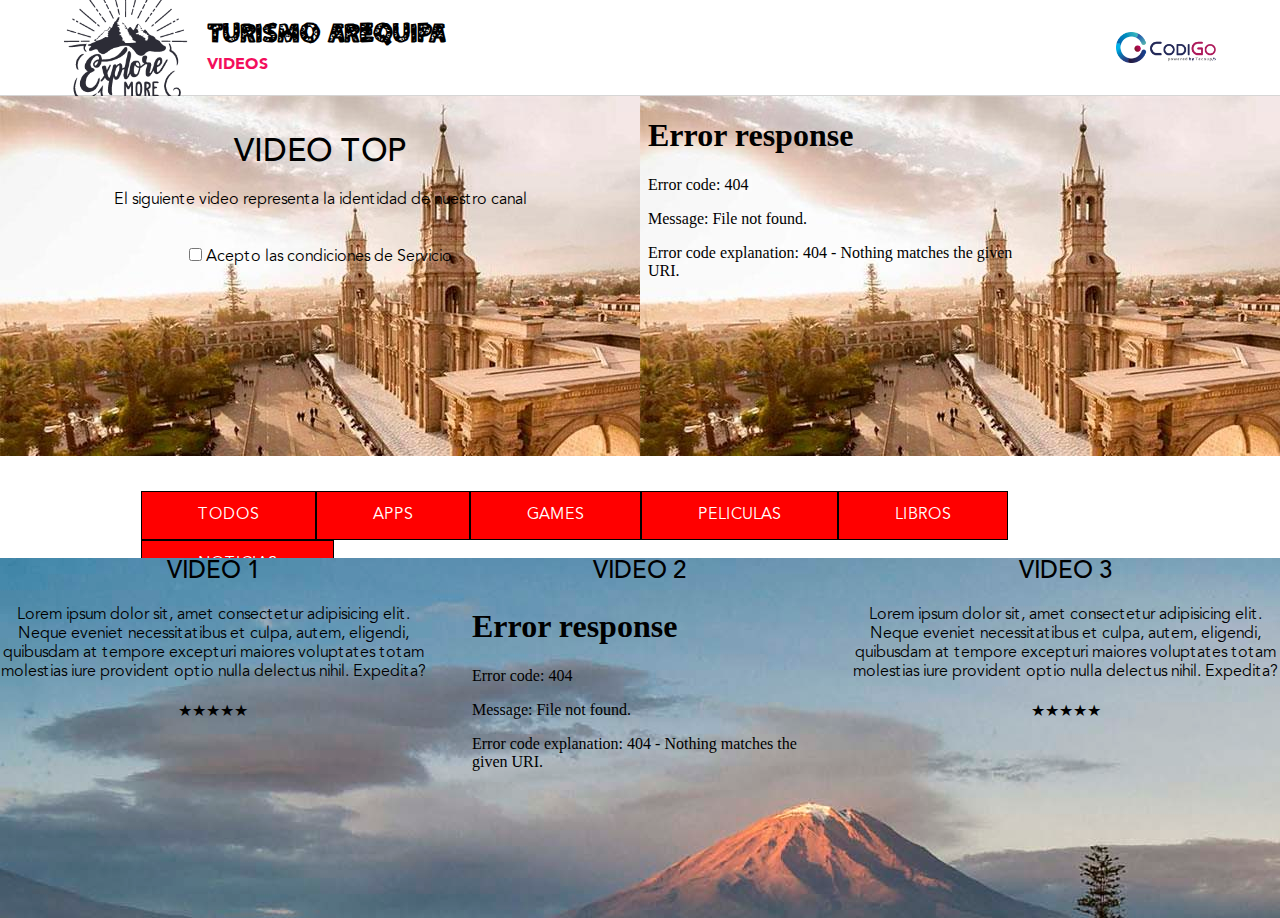
==== Formulario02/Pantalla2.html @ 893c8096 "Formulario02" ====
<!DOCTYPE html>
<html lang="en">

<head>
    <meta charset="UTF-8">
    <link rel="stylesheet" href="./pantalla2.css">
    <link href="https://fonts.googleapis.com/css?family=Open+Sans|Roboto&display=swap" rel="stylesheet">
    <link rel="stylesheet" href="assets/custom.css">


  

    <title>Document</title>
</head>

<body>

    <header>
            <div class="contheader">
                    <div class="right-header">
                        <img src="assets/logo.png" alt="Logo Arequipa Tourismo" title="Logo Arequipa Tourismo" class="logo-turismo" />
                        <div>
                            <h2>TURISMO AREQUIPA</h2>
                            <H5>VIDEOS</H5>
                        </div>
                    </div>
                    <img src="assets/logoCodigo.png" alt="Logo Codigo Tecsup" title="Logo Codigo Tecsup" class="logo-codigo" />
                </div>

    </header>

    

    <div id="contenedor1"> 
    <h1> VIDEO TOP </h1>
    <br/>
    <p>El siguiente video representa la identidad de nuestro canal</p>
    <br/>   
    <br/>
    <input type="checkbox" id=""> Acepto las condiciones de Servicio
    </div>  
    
    <div id="contenedor2">
    <iframe width="400" height="263" src="./Video/Arequipa.mp4" frameborder="0" allow="accelerometer; autoplay; encrypted-media; gyroscope; picture-in-picture" allowfullscreen></iframe>
    </div>
    
    <nav id="contenedor3">

        <ul id="menu">
    
            <li><a>TODOS</a></li>

            <li><a>APPS</a></li>

            <li><a >GAMES</a></li>

            <li><a>PELICULAS</a></li>

            <li><a>LIBROS</a></li>

            <li><a>NOTICIAS</a></li>

        </ul>
                      
    </nav>
    <menu id="contenedor4">

            <div id="video1">
                <h2>VIDEO 1</h2>
                <br/>

                <p>Lorem ipsum dolor sit, amet consectetur adipisicing elit. Neque eveniet necessitatibus et culpa, autem, eligendi, quibusdam at tempore excepturi maiores voluptates totam molestias iure provident optio nulla delectus nihil. Expedita?</p>
                <br/>
                ★★★★★

            </div>

            <div id="video2">

                <h2> VIDEO 2</h2>

                <iframe width="350" height="200" src="./Video/Arequipa2.mp4" frameborder="0" allow="accelerometer; autoplay; encrypted-media; gyroscope; picture-in-picture" allowfullscreen></iframe>

            </div>

            <div id="video3">
                <h2>VIDEO 3</h2>
                <br/>
                <p>Lorem ipsum dolor sit, amet consectetur adipisicing elit. Neque eveniet necessitatibus et culpa, autem, eligendi, quibusdam at tempore excepturi maiores voluptates totam molestias iure provident optio nulla delectus nihil. Expedita?</p>
                <br/>
                ★★★★★



            </div>




    </menu>
          
   


</body>

</html>
---- Formulario02/pantalla2.css ----
*{

    margin: 0%;
    padding: 0%;
    box-sizing: border-box;

}

html, body{

    height: 100%;
    font-family: 'Roboto', sans-serif;

}


#contenedor1, #contenedor2{
    
    height: 40%;
    width: 50%;
    position: relative;
    top: 0%;
    
    float: left;
    
    background-image: url("./Img/Arequipa2.jpg");
}

#contenedor1{
    padding: 3%;
    text-align: center;

}

#contenedor3{
    
    list-style-type: none;
    position: absolute;
    top: 54.5%;
    height: 10%;
    width: 100%; 
  
    
    

}

#menu{

    padding: 0% 11%;

}

li{

    border: 1px solid black;
    float: left;
    display: block;
    text-align: center;
    padding: 14px 56px;
    background-color: red;
    color: white;
    

}
#contenedor4{

    position: absolute;
    top: 62%;
    width: 100%;
    height: 40%;
    background-image: url("./Img/Arequipa3.jpg");
    
    
    
}
#video1{
    
    
    height: 100%;
    width:33.3%
}
#video2{ 
    
    height: 100%;
    width: 33.3%;
}
#video3{
    
   
    height: 100%;
    width: 33.3%;

}
#video1, #video2, #video3{
    
    float: left;

}
#video1{
    padding: 0% 0%;
    text-align: center;
}
#video2{
    padding: 0% 0%;
    text-align: center;
    

}
#video3{

    padding: 0% 0%;
    text-align: center;
}
---- Formulario02/assets/custom.css ----
@font-face {
    font-family: "AvenirLTStd-Book";
    src: url("fonts/AvenirLTStd-Book/AvenirLTStd-Book.eot");
    src: url("fonts/AvenirLTStd-Book/AvenirLTStd-Book.eot") format("embedded-opentype"), url("../fonts/AvenirLTStd-Book/AvenirLTStd-Book.woff2") format("woff2"), url("../fonts/AvenirLTStd-Book/AvenirLTStd-Book.woff") format("woff"), url("fonts/AvenirLTStd-Book/AvenirLTStd-Book.ttf") format("truetype"), url("../fonts/AvenirLTStd-Book/AvenirLTStd-Book.svg") format("svg");
    font-style: normal;
    font-weight: normal;
}

@font-face {
    font-family: "AvenirLTStd-Book";
    src: url("fonts/AvenirLTStd-Book/AvenirLTStd-Medium.eot");
    src: url("fonts/AvenirLTStd-Book/AvenirLTStd-Medium.eot") format("embedded-opentype"), url("fonts/AvenirLTStd-Book/AvenirLTStd-Medium.woff2") format("woff2"), url("../fonts/AvenirLTStd-Book/AvenirLTStd-Medium.woff") format("woff"), url("fonts/AvenirLTStd-Book/AvenirLTStd-Medium.ttf") format("truetype"), url("../fonts/AvenirLTStd-Book/AvenirLTStd-Medium.svg") format("svg");
    font-style: normal;
    font-weight: 700;
}

@font-face {
    font-family: "AvenirLTStd-Book";
    src: url("fonts/AvenirLTStd-Book/AvenirLTStd-Black.eot");
    src: url("fonts/AvenirLTStd-Book/AvenirLTStd-Black.eot") format("embedded-opentype"), url("../fonts/AvenirLTStd-Book/AvenirLTStd-Black.woff2") format("woff2"), url("fonts/AvenirLTStd-Book/AvenirLTStd-Black.woff") format("woff"), url("fonts/AvenirLTStd-Book/AvenirLTStd-Black.ttf") format("truetype"), url("fonts/AvenirLTStd-Book/AvenirLTStd-Black.svg") format("svg");
    font-style: normal;
    font-weight: 900;
}

@font-face {
    font-family: "Oswald";
    src: url("fonts/Oswald/Oswald-Light.eot");
    src: url("fonts/Oswald/Oswald-Light.eot") format("embedded-opentype"), url("../fonts/Oswald/Oswald-Light.woff2") format("woff2"), url("fonts/Oswald/Oswald-Light.woff") format("woff"), url("fonts/Oswald/Oswald-Light.ttf") format("truetype"), url("fonts/Oswald/Oswald-Light.svg") format("svg");
    font-style: normal;
    font-weight: 300;
}

@font-face {
    font-family: "Oswald";
    src: url("fonts/Oswald/Oswald-Regular.eot");
    src: url("fonts/Oswald/Oswald-Regular.eot") format("embedded-opentype"), url("fonts/Oswald/Oswald-Regular.woff2") format("woff2"), url("fonts/Oswald/Oswald-Regular.woff") format("woff"), url("fonts/Oswald/Oswald-Regular.ttf") format("truetype"), url("fonts/Oswald/Oswald-Regular.svg") format("svg");
    font-style: normal;
    font-weight: normal;
}

@font-face {
    font-family: "Oswald";
    src: url("fonts/Oswald/Oswald-Medium.eot");
    src: url("fonts/Oswald/Oswald-Medium.eot") format("embedded-opentype"), url("fonts/Oswald/Oswald-Medium.woff2") format("woff2"), url("fonts/Oswald/Oswald-Medium.woff") format("woff"), url("fonts/Oswald/Oswald-Medium.ttf") format("truetype"), url("fonts/Oswald/Oswald-Medium.svg") format("svg");
    font-style: normal;
    font-weight: 700;
}

@font-face {
    font-family: "Oswald";
    src: url("fonts/Oswald/Oswald-Bold.eot");
    src: url("fonts/Oswald/Oswald-Bold.eot") format("embedded-opentype"), url("fonts/Oswald/Oswald-Bold.woff2") format("woff2"), url("fonts/Oswald/Oswald-Bold.woff") format("woff"), url("fonts/Oswald/Oswald-Bold.ttf") format("truetype"), url("fonts/Oswald/Oswald-Bold.svg") format("svg");
    font-style: normal;
    font-weight: 900;
}

@font-face {
    font-family: "CFPeruAdventure-Regular";
    src: url("fonts/CFPeruAdventure-Regular.eot");
    src: url("fonts/CFPeruAdventure-Regular.eot") format("embedded-opentype"), url("fonts/CFPeruAdventure-Regular.svg") format("svg"), url("fonts/CFPeruAdventure-Regular.ttf") format("truetype"), url("fonts/CFPeruAdventure-Regular.woff") format("woff"), url("fonts/CFPeruAdventure-Regular.woff2") format("woff2");
    font-weight: normal;
    font-style: normal;
}

* {
    border: 0;
    margin: 0;
    padding: 0;
}

body {
    font-family: "AvenirLTStd-Book";
}

header {
    height: 6rem;
    -webkit-box-sizing: border-box;
    box-sizing: border-box;
    padding: .5rem 0;
    border-bottom: 1px solid rgba(0, 0, 0, 0.16);
    -webkit-box-shadow: 0 3px 6px rgba(0, 0, 0, 0.16), 0 3px 6px rgba(0, 0, 0, 0.23);
    box-shadow: 0 3px 6px rgba(0, 0, 0, 0.16), 0 3px 6px rgba(0, 0, 0, 0.23);
}

header .contheader {
    display: -webkit-box;
    display: -ms-flexbox;
    display: flex;
    -webkit-box-align: center;
    -ms-flex-align: center;
    align-items: center;
    width: 90%;
    margin: 0 auto;
    height: 100%;
    -webkit-box-pack: justify;
    -ms-flex-pack: justify;
    justify-content: space-between;
}

header .contheader .right-header {
    height: 100%;
    display: -webkit-box;
    display: -ms-flexbox;
    display: flex;
    -webkit-box-align: center;
    -ms-flex-align: center;
    align-items: center;
    -webkit-box-sizing: border-box;
    box-sizing: border-box;
}

header .contheader .right-header>div {
    padding: 0 1rem;
    height: 100%;
    display: -webkit-box;
    display: -ms-flexbox;
    display: flex;
    -webkit-box-orient: vertical;
    -webkit-box-direction: normal;
    -ms-flex-direction: column;
    flex-direction: column;
    -webkit-box-pack: center;
    -ms-flex-pack: center;
    justify-content: center;
    -webkit-box-sizing: border-box;
    box-sizing: border-box;
}

header .contheader .right-header>div h2 {
    font-size: 1.6rem;
    margin-bottom: .4rem;
    font-family: "CFPeruAdventure-Regular";
}

header .contheader .right-header>div h5 {
    color: #006fac;
    font-size: 1rem;
    font-weight: 800;
    color: #f30e5c;
}

header .contheader .logo-turismo {
    height: 150%;
}

header .contheader .logo-codigo {
    width: 100px;
    height: auto;
}

footer {
    margin-top: 2rem;
    height: 8rem;
    -webkit-box-sizing: border-box;
    box-sizing: border-box;
    padding: .5rem 0;
    background: #1b1919;
    color: white;
}

footer .nav-footer {
    height: 100%;
}

footer .nav-footer ul {
    display: -webkit-box;
    display: -ms-flexbox;
    display: flex;
    height: 100%;
    -webkit-box-pack: justify;
    -ms-flex-pack: justify;
    justify-content: space-between;
}

footer .nav-footer ul li {
    list-style: none;
    height: 100%;
    color: #eeeeee;
}

footer .nav-footer ul li a,
footer .nav-footer ul li p {
    color: #eeeeee;
    font-size: .73rem;
    text-decoration: none;
    -webkit-transition: .4s all ease;
    -o-transition: .4s all ease;
    transition: .4s all ease;
}

footer .nav-footer ul li a:hover {
    color: #c8c8c8;
}

footer .nav-footer ul li h6 {
    font-size: .85rem;
    margin-bottom: .5rem;
    margin-top: .5rem;
}

footer .nav-footer ul li>div {
    height: 50%;
}

footer .nav-footer ul .ubicacion {
    display: -webkit-box;
    display: -ms-flexbox;
    display: flex;
}

footer .nav-footer ul .ubicacion h6 {
    padding-right: 1rem;
}

.container {
    width: 80%;
    margin: auto;
    height: 80%;
}
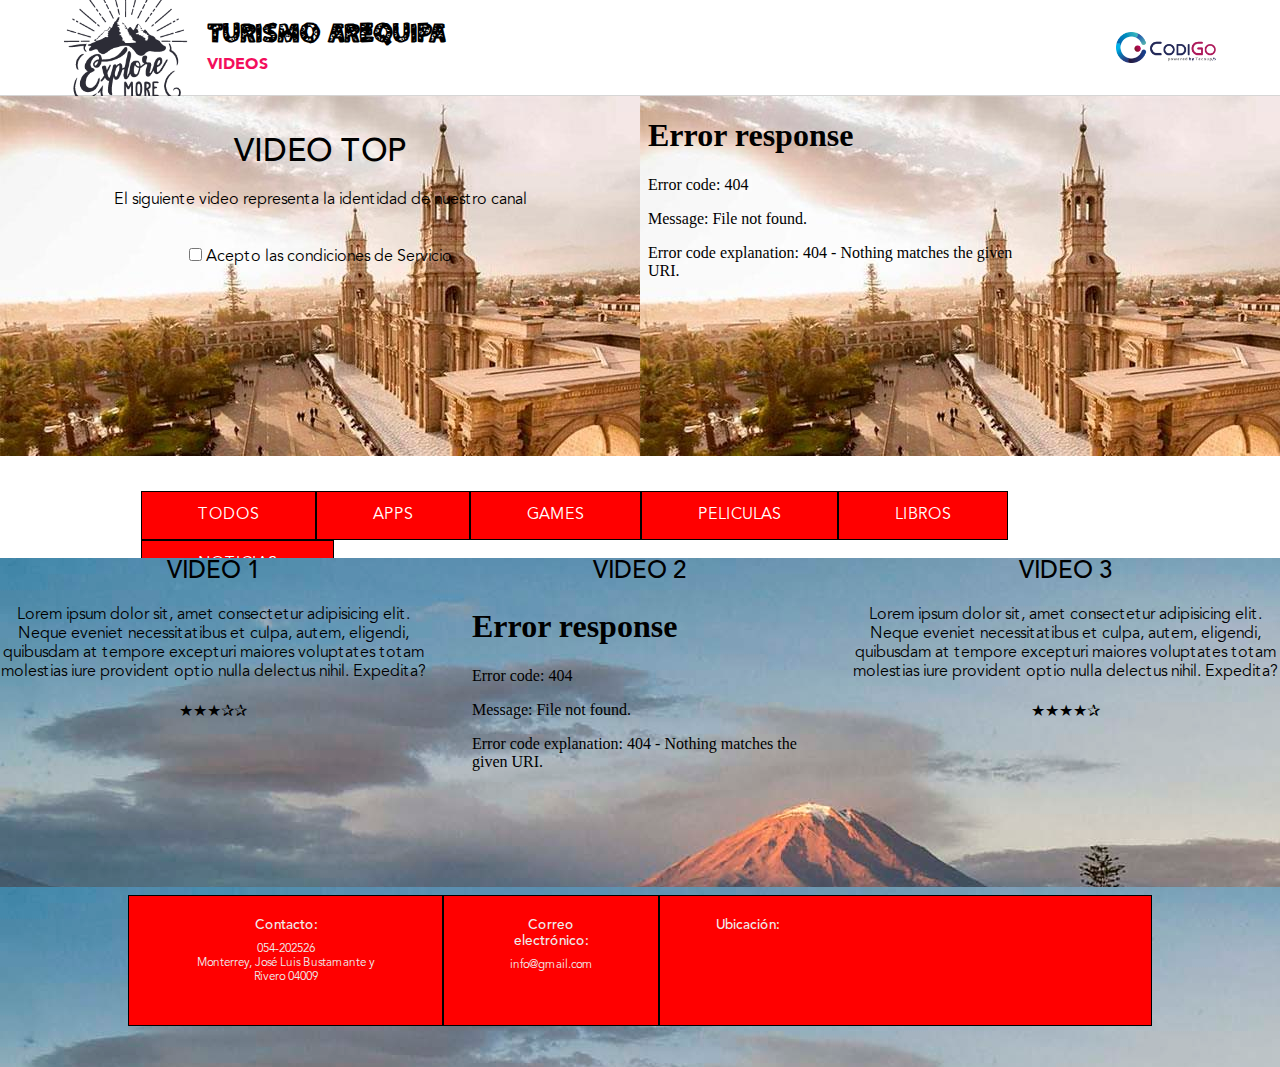
==== commit 819907cf: "Se agrego footer" ====
--- a/Formulario02/Pantalla2.html
+++ b/Formulario02/Pantalla2.html
@@ -71,7 +71,7 @@
 
                 <p>Lorem ipsum dolor sit, amet consectetur adipisicing elit. Neque eveniet necessitatibus et culpa, autem, eligendi, quibusdam at tempore excepturi maiores voluptates totam molestias iure provident optio nulla delectus nihil. Expedita?</p>
                 <br/>
-                ★★★★★
+                ★★★✰✰
 
             </div>
 
@@ -88,19 +88,50 @@
                 <br/>
                 <p>Lorem ipsum dolor sit, amet consectetur adipisicing elit. Neque eveniet necessitatibus et culpa, autem, eligendi, quibusdam at tempore excepturi maiores voluptates totam molestias iure provident optio nulla delectus nihil. Expedita?</p>
                 <br/>
-                ★★★★★
+                ★★★★✰                                                                                                                                                                                                                                                                                  
 
 
 
             </div>
 
+    </menu>
+          
+    
+                <footer id="footer">
+
+                    <div class="container">
+                        <div class="nav-footer">
+                            <ul>
+                                <li>
+                                    <h6>Contacto:</h6>
+                                    <p><a href="tel:+054-202526">054-202526</a></p>
+                                    <p>Monterrey, José Luis Bustamante y Rivero 04009</p>
+                                </li>
+                                <li>
+                                    <h6>Correo electrónico:</h6>
+                                    <p><a href="mailto:info@gmail.com">info@gmail.com</a></p>
+                                </li>
+                                <li class="ubicacion">
+                                    <h6>Ubicación:</h6>
+                                    <div>
+                                        <iframe src="https://www.google.com/maps/embed?pb=!1m18!1m12!1m3!1d3826.9140543821572!2d-71.52190838537699!3d-16.429190788659408!2m3!1f0!2f0!3f0!3m2!1i1024!2i768!4f13.1!3m3!1m2!1s0x91424b23fcffffff%3A0xf3a2f908ae973204!2sTecsup!5e0!3m2!1ses!2spe!4v1560045565855!5m2!1ses!2spe"
+                                            height="100%" frameborder="0" style="border:0" allowfullscreen></iframe>
+                                    </div>
+                                </li>
+                            </ul>
+                        </div>
+                    </div>
 
 
 
-    </menu>
-          
-   
 
+
+                </footer>
+
+    
+
+
+    
 
 </body>
 
--- a/Formulario02/pantalla2.css
+++ b/Formulario02/pantalla2.css
@@ -113,4 +113,14 @@
     text-align: center;
 }
 
+#footer{
 
+    position: absolute;
+    top: 95%;
+
+    height: 20%;
+    width: 100%;
+    background-image: url("./Img/Arequipa3.jpg");
+    
+}
+
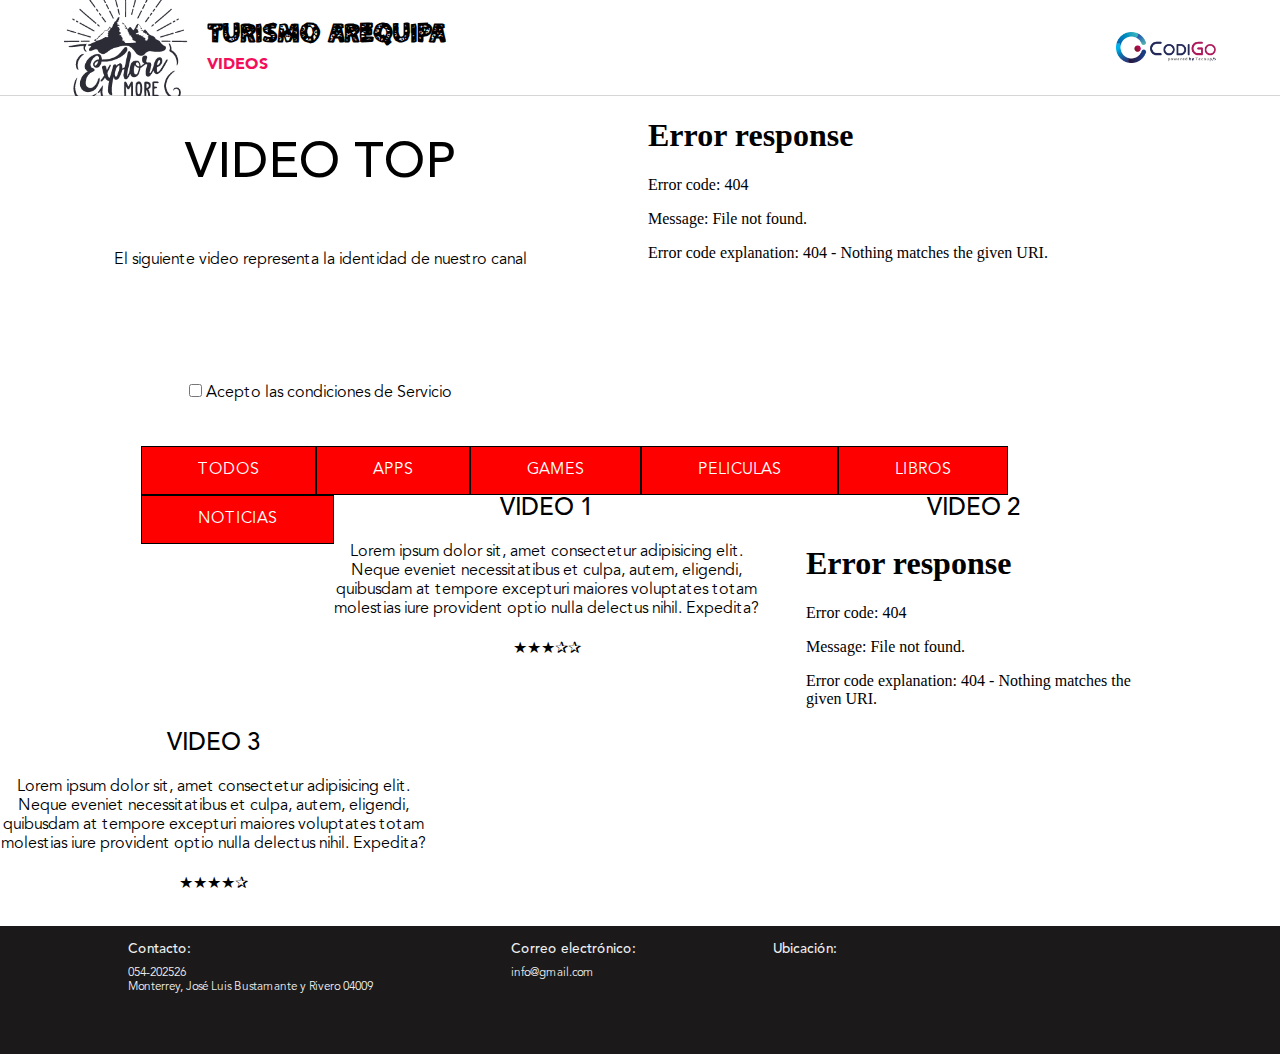
==== commit 9bb931c7: "Modificaciones al Footer" ====
--- a/Formulario02/Pantalla2.html
+++ b/Formulario02/Pantalla2.html
@@ -3,12 +3,14 @@
 
 <head>
     <meta charset="UTF-8">
+    <meta name="viewport"
+        content="width=device-width, user-scalable=no, initial-scale=1.0, maximum-scale=1.0, minimum-scale=1.0">
     <link rel="stylesheet" href="./pantalla2.css">
     <link href="https://fonts.googleapis.com/css?family=Open+Sans|Roboto&display=swap" rel="stylesheet">
     <link rel="stylesheet" href="assets/custom.css">
 
 
-  
+
 
     <title>Document</title>
 </head>
@@ -16,43 +18,52 @@
 <body>
 
     <header>
-            <div class="contheader">
-                    <div class="right-header">
-                        <img src="assets/logo.png" alt="Logo Arequipa Tourismo" title="Logo Arequipa Tourismo" class="logo-turismo" />
-                        <div>
-                            <h2>TURISMO AREQUIPA</h2>
-                            <H5>VIDEOS</H5>
-                        </div>
-                    </div>
-                    <img src="assets/logoCodigo.png" alt="Logo Codigo Tecsup" title="Logo Codigo Tecsup" class="logo-codigo" />
+        <div class="contheader">
+            <div class="right-header">
+                <img src="assets/logo.png" alt="Logo Arequipa Tourismo" title="Logo Arequipa Tourismo"
+                    class="logo-turismo" />
+                <div>
+                    <h2>TURISMO AREQUIPA</h2>
+                    <H5>VIDEOS</H5>
                 </div>
+            </div>
+            <img src="assets/logoCodigo.png" alt="Logo Codigo Tecsup" title="Logo Codigo Tecsup" class="logo-codigo" />
+        </div>
 
     </header>
 
-    
 
-    <div id="contenedor1"> 
-    <h1> VIDEO TOP </h1>
-    <br/>
-    <p>El siguiente video representa la identidad de nuestro canal</p>
-    <br/>   
-    <br/>
-    <input type="checkbox" id=""> Acepto las condiciones de Servicio
-    </div>  
-    
+
+    <div id="contenedor1">
+        <h1 class="titulo"> VIDEO TOP </h1>
+        <br />
+        <br />
+        <br />
+        <p>El siguiente video representa la identidad de nuestro canal</p>
+        <br />
+        <br />
+        <br />
+        <br />
+        <br />
+        <br />
+        <input type="checkbox" id=""> Acepto las condiciones de Servicio
+    </div>
+
     <div id="contenedor2">
-    <iframe width="400" height="263" src="./Video/Arequipa.mp4" frameborder="0" allow="accelerometer; autoplay; encrypted-media; gyroscope; picture-in-picture" allowfullscreen></iframe>
+        <iframe src="./Video/Arequipa.mp4" width="100%" height="350px" frameborder="0"
+            allow="accelerometer; autoplay; encrypted-media; gyroscope; picture-in-picture" allowfullscreen></iframe>
     </div>
-    
+    <div class="clear"></div>
+
     <nav id="contenedor3">
 
         <ul id="menu">
-    
+
             <li><a>TODOS</a></li>
 
             <li><a>APPS</a></li>
 
-            <li><a >GAMES</a></li>
+            <li><a>GAMES</a></li>
 
             <li><a>PELICULAS</a></li>
 
@@ -61,77 +72,84 @@
             <li><a>NOTICIAS</a></li>
 
         </ul>
-                      
+
     </nav>
     <menu id="contenedor4">
 
-            <div id="video1">
-                <h2>VIDEO 1</h2>
-                <br/>
+        <div id="video1">
+            <h2>VIDEO 1</h2>
+            <br />
 
-                <p>Lorem ipsum dolor sit, amet consectetur adipisicing elit. Neque eveniet necessitatibus et culpa, autem, eligendi, quibusdam at tempore excepturi maiores voluptates totam molestias iure provident optio nulla delectus nihil. Expedita?</p>
-                <br/>
-                ★★★✰✰
+            <p>Lorem ipsum dolor sit, amet consectetur adipisicing elit. Neque eveniet necessitatibus et culpa, autem,
+                eligendi, quibusdam at tempore excepturi maiores voluptates totam molestias iure provident optio nulla
+                delectus nihil. Expedita?</p>
+            <br />
+            ★★★✰✰
 
-            </div>
+        </div>
 
-            <div id="video2">
+        <div id="video2">
 
-                <h2> VIDEO 2</h2>
+            <h2> VIDEO 2</h2>
 
-                <iframe width="350" height="200" src="./Video/Arequipa2.mp4" frameborder="0" allow="accelerometer; autoplay; encrypted-media; gyroscope; picture-in-picture" allowfullscreen></iframe>
+            <iframe width="350" height="200" src="./Video/Arequipa2.mp4" frameborder="0"
+                allow="accelerometer; autoplay; encrypted-media; gyroscope; picture-in-picture"
+                allowfullscreen></iframe>
 
-            </div>
+        </div>
 
-            <div id="video3">
-                <h2>VIDEO 3</h2>
-                <br/>
-                <p>Lorem ipsum dolor sit, amet consectetur adipisicing elit. Neque eveniet necessitatibus et culpa, autem, eligendi, quibusdam at tempore excepturi maiores voluptates totam molestias iure provident optio nulla delectus nihil. Expedita?</p>
-                <br/>
-                ★★★★✰                                                                                                                                                                                                                                                                                  
+        <div id="video3">
+            <h2>VIDEO 3</h2>
+            <br />
+            <p>Lorem ipsum dolor sit, amet consectetur adipisicing elit. Neque eveniet necessitatibus et culpa, autem,
+                eligendi, quibusdam at tempore excepturi maiores voluptates totam molestias iure provident optio nulla
+                delectus nihil. Expedita?</p>
+            <br />
+            ★★★★✰
 
 
 
-            </div>
+        </div>
 
     </menu>
-          
-    
-                <footer id="footer">
+    <div class="clear"></div>
 
-                    <div class="container">
-                        <div class="nav-footer">
-                            <ul>
-                                <li>
-                                    <h6>Contacto:</h6>
-                                    <p><a href="tel:+054-202526">054-202526</a></p>
-                                    <p>Monterrey, José Luis Bustamante y Rivero 04009</p>
-                                </li>
-                                <li>
-                                    <h6>Correo electrónico:</h6>
-                                    <p><a href="mailto:info@gmail.com">info@gmail.com</a></p>
-                                </li>
-                                <li class="ubicacion">
-                                    <h6>Ubicación:</h6>
-                                    <div>
-                                        <iframe src="https://www.google.com/maps/embed?pb=!1m18!1m12!1m3!1d3826.9140543821572!2d-71.52190838537699!3d-16.429190788659408!2m3!1f0!2f0!3f0!3m2!1i1024!2i768!4f13.1!3m3!1m2!1s0x91424b23fcffffff%3A0xf3a2f908ae973204!2sTecsup!5e0!3m2!1ses!2spe!4v1560045565855!5m2!1ses!2spe"
-                                            height="100%" frameborder="0" style="border:0" allowfullscreen></iframe>
-                                    </div>
-                                </li>
-                            </ul>
+    <footer id="footer">
+
+        <div class="container">
+            <div class="nav-footer">
+                <ul>
+                    <li>
+                        <h6>Contacto:</h6>
+                        <p><a href="tel:+054-202526">054-202526</a></p>
+                        <p>Monterrey, José Luis Bustamante y Rivero 04009</p>
+                    </li>
+                    <li>
+                        <h6>Correo electrónico:</h6>
+                        <p><a href="mailto:info@gmail.com">info@gmail.com</a></p>
+                    </li>
+                    <li class="ubicacion">
+                        <h6>Ubicación:</h6>
+                        <div>
+                            <iframe
+                                src="https://www.google.com/maps/embed?pb=!1m18!1m12!1m3!1d3826.9140543821572!2d-71.52190838537699!3d-16.429190788659408!2m3!1f0!2f0!3f0!3m2!1i1024!2i768!4f13.1!3m3!1m2!1s0x91424b23fcffffff%3A0xf3a2f908ae973204!2sTecsup!5e0!3m2!1ses!2spe!4v1560045565855!5m2!1ses!2spe"
+                                height="100%" frameborder="0" style="border:0" allowfullscreen></iframe>
                         </div>
-                    </div>
+                    </li>
+                </ul>
+            </div>
+        </div>
 
 
 
 
 
-                </footer>
-
-    
+    </footer>
 
 
-    
+
+
+
 
 </body>
 
--- a/Formulario02/pantalla2.css
+++ b/Formulario02/pantalla2.css
@@ -7,8 +7,6 @@
 }
 
 html, body{
-
-    height: 100%;
     font-family: 'Roboto', sans-serif;
 
 }
@@ -16,28 +14,38 @@
 
 #contenedor1, #contenedor2{
     
-    height: 40%;
+    height: 350px;
     width: 50%;
     position: relative;
     top: 0%;
     
     float: left;
     
-    background-image: url("./Img/Arequipa2.jpg");
+    background-color: white;
 }
 
 #contenedor1{
     padding: 3%;
     text-align: center;
+   
+    
+    
+
+}
+#contenedor2{
+
+    margin: 0% 0%;
+   
+    width: 50%;
+    
+    
+
 
 }
 
 #contenedor3{
     
     list-style-type: none;
-    position: absolute;
-    top: 54.5%;
-    height: 10%;
     width: 100%; 
   
     
@@ -51,7 +59,7 @@
 
 }
 
-li{
+#menu li{
 
     border: 1px solid black;
     float: left;
@@ -65,10 +73,8 @@
 }
 #contenedor4{
 
-    position: absolute;
-    top: 62%;
+    position: relative;
     width: 100%;
-    height: 40%;
     background-image: url("./Img/Arequipa3.jpg");
     
     
@@ -112,15 +118,17 @@
     padding: 0% 0%;
     text-align: center;
 }
+   
 
-#footer{
 
-    position: absolute;
-    top: 95%;
+.clear{
 
-    height: 20%;
-    width: 100%;
-    background-image: url("./Img/Arequipa3.jpg");
-    
+
+clear: both;
+
 }
+.titulo{
 
+    font-size: 50px;
+
+}